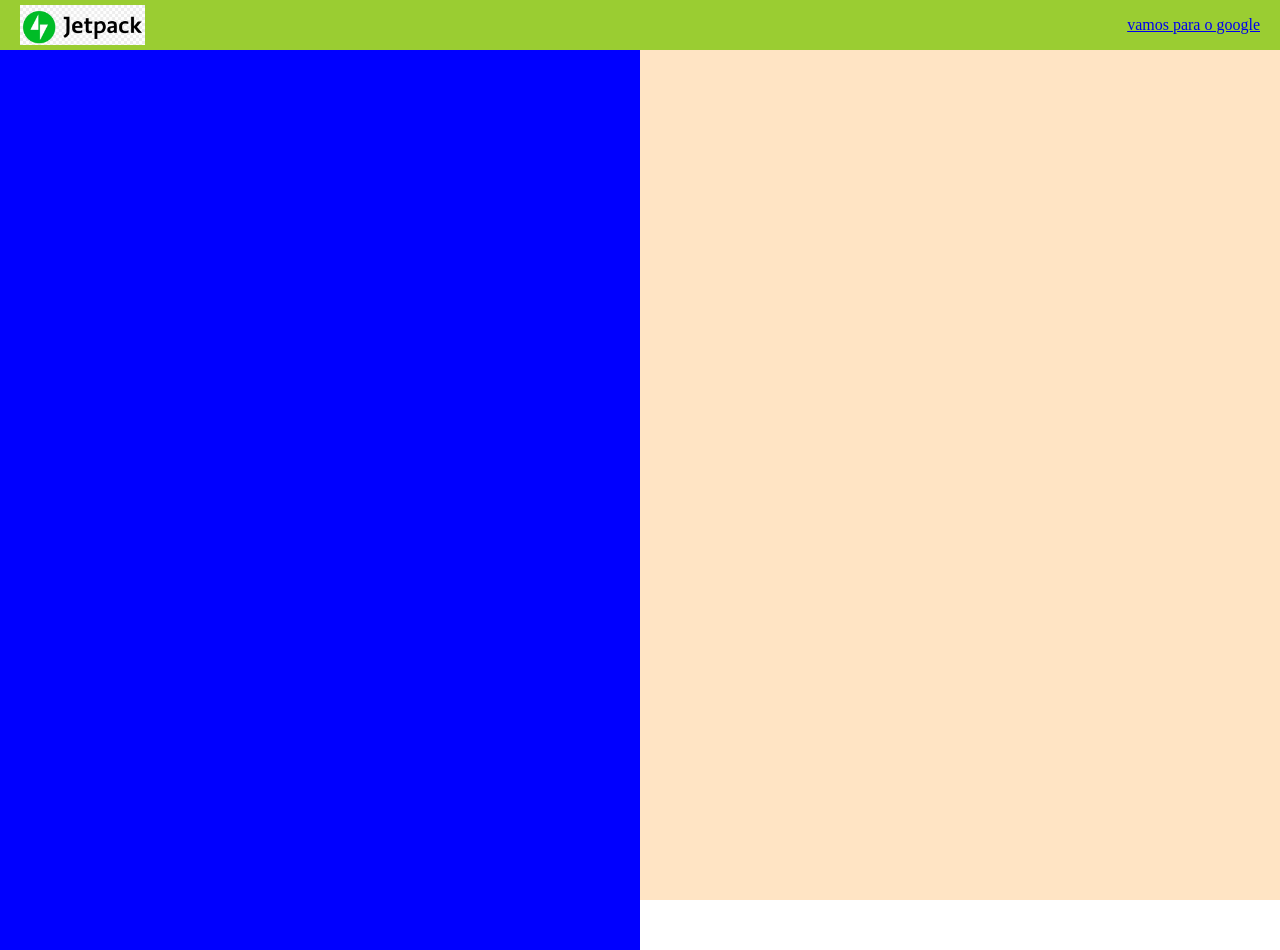
==== form.html @ 06c891c1 "colocado novo  conteudo" ====
<!DOCTYPE html>
<html lang="en">
<head>
    <meta charset="UTF-8">
    <meta name="viewport" content="width=device-width, initial-scale=1.0">
    <title>Formulario</title>

    <link rel="stylesheet" href="form.css">
    <link rel="stylesheet" href="reset.css">
</head>
<body>
    <div id="conteudo">
        <div id="navbar">
            <img src="logojetpack.png" height="40" alt="logojetpack">
            
            
            <div id="links">
                <a href="https:www.google.com" target="_blank">
                vamos para o google</a>
            </div>
        </div>
        <div id="sidebar"></div>
    </div>
</body>
</html>
---- form.css ----
:root {
    --preto: black;
}

#conteudo {
    background-color: bisque;
    width: 100%;
    height: 100%;
}

body {
    height: 100vh;
}

#sidebar {
    width: 50%;
    height: 100%;
    min-width: 250;
    max-width: 400;
    background-color: blue;
}

#navbar {
    width: 100%;
    height: 50px;
    background-color: yellowgreen;
    display: flex;
    justify-content: space-between;
    align-items: center;
    padding: 0 20px;
}

#links {

}
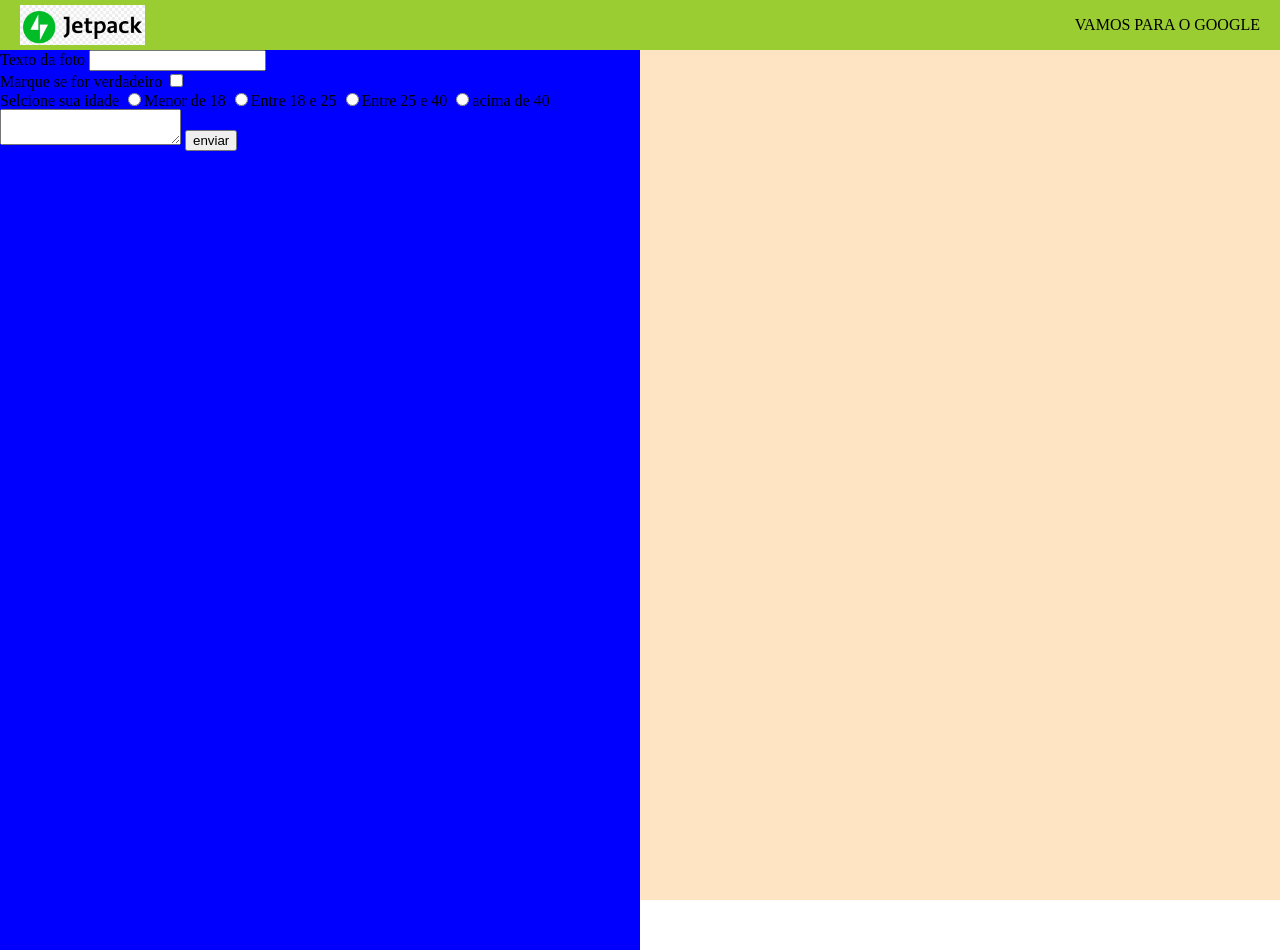
==== commit 89633072: "continuando o trabalho em forms" ====
--- a/form.html
+++ b/form.html
@@ -19,7 +19,28 @@
                 vamos para o google</a>
             </div>
         </div>
-        <div id="sidebar"></div>
+        <div id="sidebar">
+            <form action="#" method="post">
+                <div class="form-item">
+                    <label for="texto-da-foto">Texto da foto</label>
+                    <input type="text" name="texto-da-foto" id="nome">                                         
+                </div>
+            <form action="#" method="post">
+                <div class="form-item">
+                    <label for="selector">Marque se for verdadeiro</label>
+                    <input type="checkbox" name="sletor" id="checkbox1">                                         
+                </div>
+            <div class="form-item">
+                <label for="idade">Selcione sua idade</label>
+                <input type="radio" name="idade" id="idade1">Menor de 18
+                <input type="radio" name="idade" id="idade2">Entre 18 e 25
+                <input type="radio" name="idade" id="idade3">Entre 25 e 40
+                <input type="radio" name="idade" id="idade4">acima de 40
+            </div>        
+            <textarea name="descricao" id="des"></textarea>
+            <input type="submit" value="enviar">
+            </form>
+        </div>
     </div>
 </body>
 </html>
--- a/form.css
+++ b/form.css
@@ -31,6 +31,19 @@
 }
 
 #links {
-
+    a {
+    text-decoration: none;
+    color: var(--preto);
+    text-transform: uppercase;
+    margin-left: 25px;
+    }
 }
 
+@media (min-width: 1000px; {
+    #navbar {
+        background-color: black;
+    }
+}
+
+)
+
